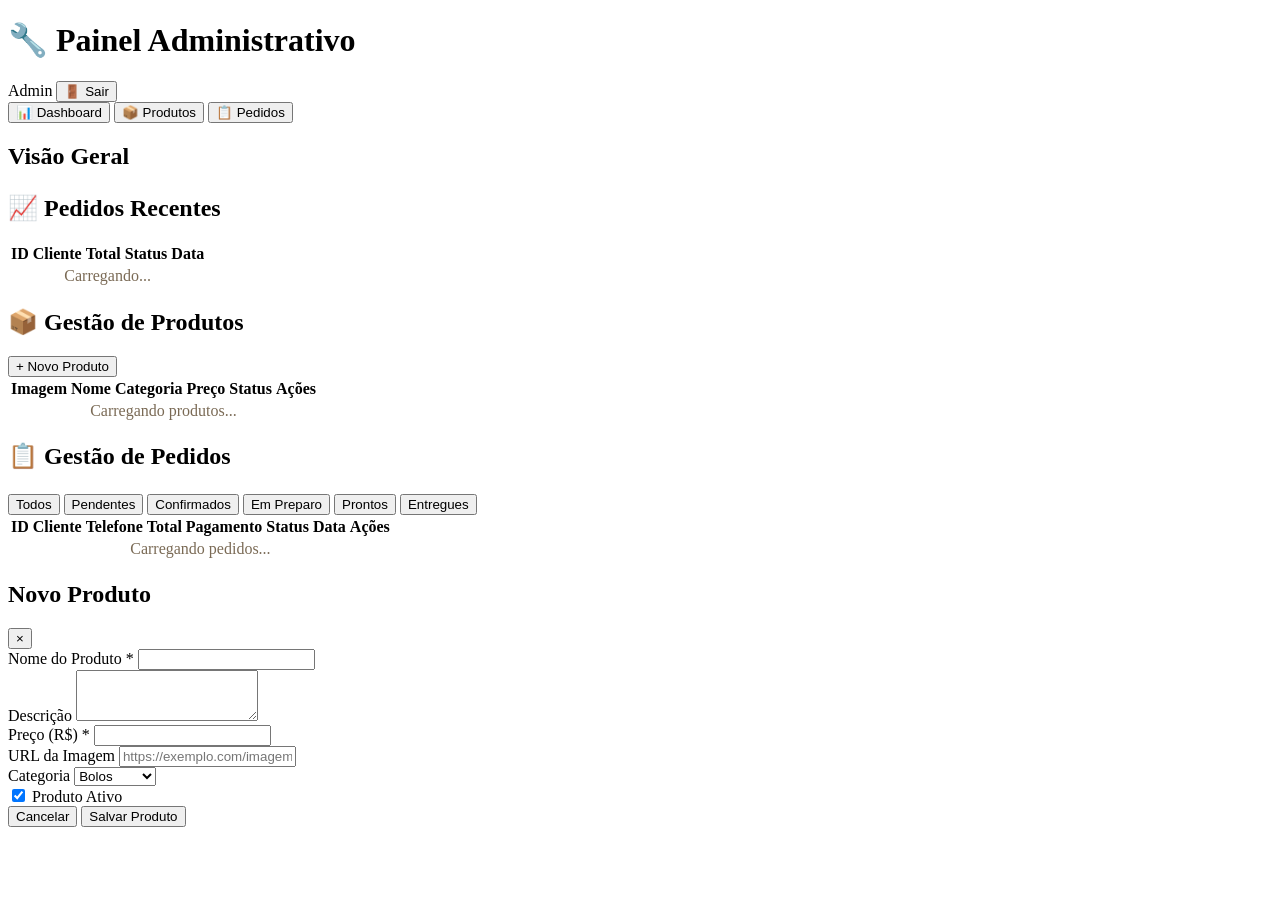
==== admin.html @ c9f26f6d "Update and rename calculadora.js to admin.html" ====
<!doctype html>
<html lang="pt-BR">

<head>
  <meta charset="UTF-8" />
  <meta name="viewport" content="width=device-width, initial-scale=1.0" />
  <title>Admin - Trilha dos Doces</title>
  <link rel="stylesheet" href="css/base.css" />
  <link rel="stylesheet" href="css/admin.css" />
  <link rel="stylesheet" href="css/modal.css" />
</head>

<body class="admin-page">
  <header class="admin-header">
    <div class="container admin-header__content">
      <h1>🔧 Painel Administrativo</h1>
      <div class="admin-header__user">
        <span id="adminNome">Admin</span>
        <button onclick="Auth.logout()">🚪 Sair</button>
      </div>
    </div>
  </header>

  <nav class="admin-tabs">
    <div class="container admin-tabs__content">
      <button class="admin-tab active" data-tab="dashboard">
        📊 Dashboard
      </button>
      <button class="admin-tab" data-tab="produtos">📦 Produtos</button>
      <button class="admin-tab" data-tab="pedidos">📋 Pedidos</button>
    </div>
  </nav>

  <div class="container">
    <section class="admin-section active" id="dashboard-section">
      <h2 style="color: var(--cor-marrom); margin-bottom: 1.5rem">
        Visão Geral
      </h2>

      <div class="dashboard-grid" id="dashboardCards">
        <!-- Cards serão inseridos via JS -->
      </div>

      <div class="admin-table-container">
        <h2>📈 Pedidos Recentes</h2>
        <table class="admin-table">
          <thead>
            <tr>
              <th>ID</th>
              <th>Cliente</th>
              <th>Total</th>
              <th>Status</th>
              <th>Data</th>
            </tr>
          </thead>
          <tbody id="pedidosRecentes">
            <tr>
              <td colspan="5" style="text-align: center; color: #7a6a55">
                Carregando...
              </td>
            </tr>
          </tbody>
        </table>
      </div>
    </section>

    <section class="admin-section" id="produtos-section">
      <div class="admin-table-header">
        <h2>📦 Gestão de Produtos</h2>
        <button class="btn btn--primary" id="btnNovoProduto">
          + Novo Produto
        </button>
      </div>

      <div class="admin-table-container">
        <table class="admin-table">
          <thead>
            <tr>
              <th>Imagem</th>
              <th>Nome</th>
              <th>Categoria</th>
              <th>Preço</th>
              <th>Status</th>
              <th>Ações</th>
            </tr>
          </thead>
          <tbody id="listaProdutosAdmin">
            <tr>
              <td colspan="6" style="text-align: center; color: #7a6a55">
                Carregando produtos...
              </td>
            </tr>
          </tbody>
        </table>
      </div>
    </section>

    <section class="admin-section" id="pedidos-section">
      <h2 style="color: var(--cor-marrom); margin-bottom: 1.5rem">
        📋 Gestão de Pedidos
      </h2>

      <div class="pedidos-filters" id="filtrosPedidos">
        <button class="filter-btn active" data-status="todos">Todos</button>
        <button class="filter-btn" data-status="pendente">Pendentes</button>
        <button class="filter-btn" data-status="confirmado">
          Confirmados
        </button>
        <button class="filter-btn" data-status="preparando">
          Em Preparo
        </button>
        <button class="filter-btn" data-status="pronto">Prontos</button>
        <button class="filter-btn" data-status="entregue">Entregues</button>
      </div>

      <div class="admin-table-container">
        <table class="admin-table">
          <thead>
            <tr>
              <th>ID</th>
              <th>Cliente</th>
              <th>Telefone</th>
              <th>Total</th>
              <th>Pagamento</th>
              <th>Status</th>
              <th>Data</th>
              <th>Ações</th>
            </tr>
          </thead>
          <tbody id="listaPedidosAdmin">
            <tr>
              <td colspan="8" style="text-align: center; color: #7a6a55">
                Carregando pedidos...
              </td>
            </tr>
          </tbody>
        </table>
      </div>
    </section>
  </div>

  <div class="modal-overlay" id="modalProduto">
    <div class="modal">
      <div class="modal__header">
        <h2 id="modalProdutoTitulo">Novo Produto</h2>
        <button class="modal__close" id="fecharModalProdutoX">×</button>
      </div>

      <div class="modal__body">
        <form id="formProduto">
          <input type="hidden" id="produtoId" />

          <div class="form-group">
            <label>Nome do Produto *</label>
            <input type="text" id="produtoNome" required />
          </div>

          <div class="form-group">
            <label>Descrição</label>
            <textarea id="produtoDescricao" rows="3"></textarea>
          </div>

          <div class="form-group">
            <label>Preço (R$) *</label>
            <input type="number" id="produtoPreco" step="0.01" min="0" required />
          </div>

          <div class="form-group">
            <label>URL da Imagem</label>
            <input type="url" id="produtoImagem" placeholder="https://exemplo.com/imagem.jpg" />
          </div>

          <div class="form-group">
            <label>Categoria</label>
            <select id="produtoCategoria">
              <option value="Bolos">Bolos</option>
              <option value="Salgados">Salgados</option>
              <option value="Doces">Doces</option>
              <option value="Bebidas">Bebidas</option>
              <option value="Kits">Kits Festa</option>
            </select>
          </div>

          <div class="form-group">
            <label>
              <input type="checkbox" id="produtoAtivo" checked />
              Produto Ativo
            </label>
          </div>

          <div class="form-actions">
            <button type="button" class="btn btn--outline" id="cancelarModalProduto">
              Cancelar
            </button>
            <button type="submit" class="btn btn--primary">
              Salvar Produto
            </button>
          </div>
        </form>
      </div>
    </div>
  </div>

  <script src="js/db.js"></script>
  <script src="js/auth.js"></script>
  <script src="js/admin.js"></script>
</body>

</html>
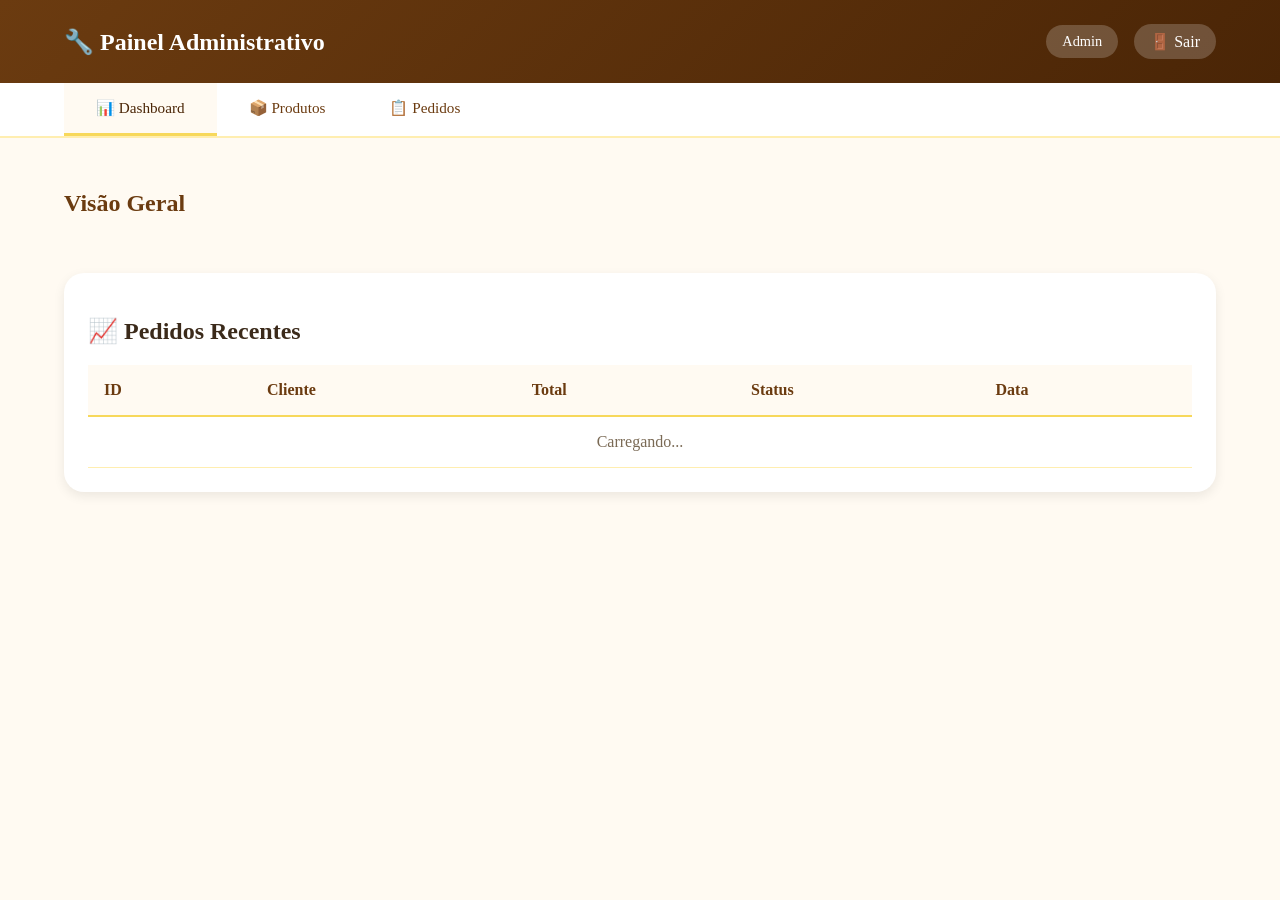
==== commit 9e17ec16: "Fix HTML encoding issues in admin.html Adicione um painel de administração com proteção de autentica" ====
--- a/admin.html
+++ b/admin.html
@@ -1,7 +1,7 @@
 <!doctype html>
 <html lang="pt-BR">
 
-<head>
+<head> 
   <meta charset="UTF-8" />
   <meta name="viewport" content="width=device-width, initial-scale=1.0" />
   <title>Admin - Trilha dos Doces</title>
--- a/css/base.css
+++ b/css/base.css
@@ -0,0 +1,116 @@
+:root {
+  --cor-amarelo: #f7d85b;
+  --cor-amarelo-claro: #ffeeb0;
+  --cor-marrom: #6b3b10;
+  --cor-marrom-escuro: #4a2506;
+  --cor-fundo: #fffaf2;
+  --cor-card: #fff3cf;
+  --cor-texto: #3b2a1a;
+
+  /* Bordas e sombras */
+  --radius-grande: 20px;
+  --radius-medio: 12px;
+
+  /* Espaçamentos */
+  --space-xs: 0.5rem;
+  --space-sm: 0.75rem;
+  --space-md: 1rem;
+  --space-lg: 1.5rem;
+  --space-xl: 2rem;
+}
+
+* {
+  box-sizing: border-box;
+}
+
+html {
+  scroll-behavior: smooth;
+  scroll-padding-top: 50px;
+}
+
+body {
+  margin: 0;
+  font-family: "Noto Serif", serif;
+  color: var(--cor-texto);
+  background-color: var(--cor-fundo);
+}
+
+img {
+  max-width: 100%;
+  display: block;
+}
+
+a {
+  text-decoration: none;
+  color: inherit;
+}
+
+button {
+  font: inherit;
+}
+
+.logo {
+  display: flex;
+  align-items: center;
+}
+
+.container {
+  width: min(90%, 1200px);
+  margin-inline: auto;
+}
+
+.section-title,
+.section h2 {
+  text-align: center;
+  color: var(--cor-marrom);
+  font-size: clamp(1.75rem, 2.2vw, 2.2rem);
+  margin-bottom: var(--space-lg);
+}
+
+.section__text {
+  max-width: 720px;
+  margin: 0 auto var(--space-sm);
+  text-align: center;
+  line-height: 1.5;
+}
+
+.btn {
+  display: inline-block;
+  padding: 0.6rem 1.5rem;
+  border-radius: 999px;
+  font-weight: 600;
+  border: 2px solid transparent;
+  cursor: pointer;
+  text-align: center;
+  transition:
+    background-color 0.2s ease,
+    color 0.2s ease,
+    border-color 0.2s ease;
+}
+
+.btn--primary {
+  background-color: var(--cor-marrom);
+  color: #fff;
+}
+
+.btn--primary:hover {
+  background-color: var(--cor-marrom-escuro);
+}
+
+.btn--outline {
+  background: transparent;
+  border-color: var(--cor-marrom);
+  color: var(--cor-marrom);
+}
+
+.btn--outline:hover {
+  background-color: var(--cor-marrom);
+  color: #fff;
+}
+
+.cards {
+  display: grid;
+  gap: var(--space-xl);
+  margin-top: var(--space-xl);
+}
+
--- a/css/admin.css
+++ b/css/admin.css
@@ -0,0 +1,393 @@
+.admin-page {
+  min-height: 100vh;
+  background: var(--cor-fundo);
+}
+
+.admin-header {
+  background: linear-gradient(135deg,
+      var(--cor-marrom) 0%,
+      var(--cor-marrom-escuro) 100%);
+  color: white;
+  padding: 1.5rem 0;
+  box-shadow: 0 4px 12px rgba(0, 0, 0, 0.15);
+}
+
+.admin-header__content {
+  display: flex;
+  align-items: center;
+  justify-content: space-between;
+  gap: 1rem;
+}
+
+.admin-header h1 {
+  margin: 0;
+  font-size: 1.5rem;
+  display: flex;
+  align-items: center;
+  gap: 0.5rem;
+}
+
+.admin-header__user {
+  display: flex;
+  align-items: center;
+  gap: 1rem;
+}
+
+.admin-header__user span {
+  background: rgba(255, 255, 255, 0.2);
+  padding: 0.5rem 1rem;
+  border-radius: 999px;
+  font-size: 0.9rem;
+}
+
+.admin-header button {
+  background: rgba(255, 255, 255, 0.2);
+  border: none;
+  color: white;
+  padding: 0.5rem 1rem;
+  border-radius: 999px;
+  cursor: pointer;
+  transition: background 0.2s;
+}
+
+.admin-header button:hover {
+  background: rgba(255, 255, 255, 0.3);
+}
+
+.admin-tabs {
+  background: white;
+  border-bottom: 2px solid var(--cor-amarelo-claro);
+  position: sticky;
+  top: 0;
+  z-index: 10;
+}
+
+.admin-tabs__content {
+  display: flex;
+  gap: 0;
+}
+
+.admin-tab {
+  padding: 1rem 2rem;
+  background: transparent;
+  border: none;
+  cursor: pointer;
+  color: var(--cor-marrom);
+  font-weight: 500;
+  font-size: 0.95rem;
+  border-bottom: 3px solid transparent;
+  transition: all 0.2s;
+  position: relative;
+}
+
+.admin-tab:hover {
+  background: var(--cor-fundo);
+}
+
+.admin-tab.active {
+  color: var(--cor-marrom-escuro);
+  border-bottom-color: var(--cor-amarelo);
+  background: var(--cor-fundo);
+}
+
+.admin-section {
+  display: none;
+  padding: 2rem 0;
+}
+
+.admin-section.active {
+  display: block;
+}
+
+.dashboard-grid {
+  display: grid;
+  grid-template-columns: repeat(auto-fit, minmax(250px, 1fr));
+  gap: 1.5rem;
+  margin-bottom: 2rem;
+}
+
+.stat-card {
+  background: white;
+  padding: 1.5rem;
+  border-radius: var(--radius-grande);
+  box-shadow: 0 4px 12px rgba(0, 0, 0, 0.08);
+  display: flex;
+  align-items: center;
+  gap: 1rem;
+  transition: transform 0.2s;
+}
+
+.stat-card:hover {
+  transform: translateY(-3px);
+  box-shadow: 0 6px 16px rgba(0, 0, 0, 0.12);
+}
+
+.stat-card__icon {
+  font-size: 3rem;
+  width: 70px;
+  height: 70px;
+  display: flex;
+  align-items: center;
+  justify-content: center;
+  background: var(--cor-fundo);
+  border-radius: 50%;
+}
+
+.stat-card__info h3 {
+  margin: 0 0 0.5rem 0;
+  font-size: 0.9rem;
+  color: #7a6a55;
+  font-weight: 500;
+}
+
+.stat-card__info p {
+  margin: 0;
+  font-size: 2rem;
+  font-weight: 700;
+  color: var(--cor-marrom);
+}
+
+.admin-table-container {
+  background: white;
+  border-radius: var(--radius-grande);
+  padding: 1.5rem;
+  box-shadow: 0 4px 12px rgba(0, 0, 0, 0.08);
+  overflow-x: auto;
+}
+
+.admin-table-header {
+  display: flex;
+  justify-content: space-between;
+  align-items: center;
+  margin-bottom: 1.5rem;
+}
+
+.admin-table-header h2 {
+  margin: 0;
+  color: var(--cor-marrom);
+}
+
+.admin-table {
+  width: 100%;
+  border-collapse: collapse;
+}
+
+.admin-table th {
+  text-align: left;
+  padding: 1rem;
+  background: var(--cor-fundo);
+  color: var(--cor-marrom);
+  font-weight: 600;
+  border-bottom: 2px solid var(--cor-amarelo);
+}
+
+.admin-table td {
+  padding: 1rem;
+  border-bottom: 1px solid var(--cor-amarelo-claro);
+}
+
+.admin-table tr:hover {
+  background: var(--cor-fundo);
+}
+
+.admin-table img {
+  width: 50px;
+  height: 50px;
+  object-fit: cover;
+  border-radius: 8px;
+}
+
+.badge {
+  display: inline-block;
+  padding: 0.25rem 0.75rem;
+  border-radius: 999px;
+  font-size: 0.8rem;
+  font-weight: 600;
+}
+
+.badge--ativo {
+  background: #d4edda;
+  color: #155724;
+}
+
+.badge--inativo {
+  background: #f8d7da;
+  color: #721c24;
+}
+
+.badge--pendente {
+  background: #fff3cd;
+  color: #856404;
+}
+
+.badge--confirmado {
+  background: #d1ecf1;
+  color: #0c5460;
+}
+
+.badge--entregue {
+  background: #d4edda;
+  color: #155724;
+}
+
+.btn-actions {
+  display: flex;
+  gap: 0.5rem;
+}
+
+.btn-icon {
+  background: transparent;
+  border: none;
+  cursor: pointer;
+  padding: 0.5rem;
+  border-radius: 8px;
+  transition: background 0.2s;
+  font-size: 1.2rem;
+}
+
+.btn-icon:hover {
+  background: var(--cor-amarelo-claro);
+}
+
+.btn-icon--danger:hover {
+  background: #f8d7da;
+}
+
+.form-produto {
+  background: white;
+  padding: 2rem;
+  border-radius: var(--radius-grande);
+  box-shadow: 0 4px 12px rgba(0, 0, 0, 0.08);
+  max-width: 600px;
+  margin: 2rem auto;
+}
+
+.form-produto h2 {
+  margin: 0 0 1.5rem 0;
+  color: var(--cor-marrom);
+}
+
+.form-group {
+  margin-bottom: 1rem;
+}
+
+.form-group label {
+  display: block;
+  margin-bottom: 0.5rem;
+  color: var(--cor-marrom);
+  font-weight: 500;
+  font-size: 0.9rem;
+}
+
+.form-group input,
+.form-group textarea,
+.form-group select {
+  width: 100%;
+  padding: 0.7rem;
+  border: 1px solid #ddd0b5;
+  border-radius: 8px;
+  font: inherit;
+}
+
+.form-group input:focus,
+.form-group textarea:focus,
+.form-group select:focus {
+  outline: 2px solid var(--cor-amarelo);
+  border-color: transparent;
+}
+
+.form-actions {
+  display: flex;
+  gap: 1rem;
+  margin-top: 1.5rem;
+}
+
+.form-actions .btn {
+  flex: 1;
+}
+
+.pedidos-filters {
+  display: flex;
+  gap: 1rem;
+  margin-bottom: 1.5rem;
+  flex-wrap: wrap;
+}
+
+.filter-btn {
+  padding: 0.5rem 1rem;
+  border: 2px solid var(--cor-amarelo-claro);
+  background: white;
+  color: var(--cor-marrom);
+  border-radius: 999px;
+  cursor: pointer;
+  font-weight: 500;
+  transition: all 0.2s;
+}
+
+.filter-btn:hover {
+  border-color: var(--cor-amarelo);
+}
+
+.filter-btn.active {
+  background: var(--cor-amarelo);
+  border-color: var(--cor-amarelo);
+  color: var(--cor-marrom-escuro);
+}
+
+.pedido-details {
+  margin-top: 0.5rem;
+}
+
+.pedido-details summary {
+  cursor: pointer;
+  padding: 0.5rem;
+  background: var(--cor-fundo);
+  border-radius: 8px;
+  font-weight: 500;
+}
+
+.pedido-details summary:hover {
+  background: var(--cor-amarelo-claro);
+}
+
+.pedido-details-content {
+  padding: 1rem;
+  margin-top: 0.5rem;
+  background: var(--cor-fundo);
+  border-radius: 8px;
+}
+
+.pedido-item {
+  padding: 0.5rem 0;
+  border-bottom: 1px solid var(--cor-amarelo-claro);
+}
+
+.pedido-item:last-child {
+  border-bottom: none;
+}
+
+@media (max-width: 768px) {
+  .admin-tabs__content {
+    overflow-x: auto;
+  }
+
+  .admin-tab {
+    white-space: nowrap;
+  }
+
+  .dashboard-grid {
+    grid-template-columns: 1fr;
+  }
+
+  .admin-table-container {
+    padding: 1rem;
+  }
+
+  .btn-actions {
+    flex-direction: column;
+  }
+
+  .form-actions {
+    flex-direction: column;
+  }
+}
--- a/css/modal.css
+++ b/css/modal.css
@@ -0,0 +1,171 @@
+.modal-overlay {
+  display: none;
+  position: fixed;
+  top: 0;
+  left: 0;
+  width: 100%;
+  height: 100%;
+  background: rgba(0, 0, 0, 0.7);
+  z-index: 1000;
+  animation: fadeIn 0.3s ease;
+}
+
+.modal-overlay.active {
+  display: flex;
+  align-items: center;
+  justify-content: center;
+  padding: 1rem;
+}
+
+@keyframes fadeIn {
+  from { opacity: 0; }
+  to { opacity: 1; }
+}
+
+.modal {
+  background: white;
+  border-radius: var(--radius-grande);
+  padding: 2rem;
+  max-width: 500px;
+  width: 100%;
+  max-height: 90vh;
+  overflow-y: auto;
+  animation: slideUp 0.3s ease;
+  box-shadow: 0 20px 60px rgba(0, 0, 0, 0.3);
+}
+
+@keyframes slideUp {
+  from {
+    opacity: 0;
+    transform: translateY(30px);
+  }
+  to {
+    opacity: 1;
+    transform: translateY(0);
+  }
+}
+
+.modal__header {
+  display: flex;
+  align-items: center;
+  justify-content: space-between;
+  margin-bottom: 1.5rem;
+  padding-bottom: 1rem;
+  border-bottom: 2px solid var(--cor-amarelo-claro);
+}
+
+.modal__header h2 {
+  margin: 0;
+  color: var(--cor-marrom);
+  font-size: 1.5rem;
+}
+
+.modal__close {
+  background: transparent;
+  border: none;
+  font-size: 1.5rem;
+  cursor: pointer;
+  color: var(--cor-marrom);
+  width: 32px;
+  height: 32px;
+  display: flex;
+  align-items: center;
+  justify-content: center;
+  border-radius: 50%;
+  transition: background 0.2s;
+}
+
+.modal__close:hover {
+  background: var(--cor-amarelo-claro);
+}
+
+.modal__body {
+  margin-bottom: 1.5rem;
+}
+
+.resumo-pedido {
+  background: var(--cor-fundo);
+  padding: 1rem;
+  border-radius: var(--radius-medio);
+  margin-bottom: 1.5rem;
+}
+
+.resumo-pedido__item {
+  display: flex;
+  justify-content: space-between;
+  padding: 0.5rem 0;
+  border-bottom: 1px solid var(--cor-amarelo-claro);
+}
+
+.resumo-pedido__item:last-child {
+  border-bottom: none;
+  font-weight: 700;
+  color: var(--cor-marrom);
+  padding-top: 1rem;
+  margin-top: 0.5rem;
+  border-top: 2px solid var(--cor-marrom);
+}
+
+.opcoes-pagamento {
+  display: flex;
+  flex-direction: column;
+  gap: 1rem;
+}
+
+.opcao-pagamento {
+  background: var(--cor-card);
+  border: 2px solid transparent;
+  border-radius: var(--radius-medio);
+  padding: 1rem;
+  cursor: pointer;
+  transition: all 0.2s;
+  display: flex;
+  align-items: center;
+  gap: 1rem;
+}
+
+.opcao-pagamento:hover {
+  border-color: var(--cor-amarelo);
+  transform: translateY(-2px);
+  box-shadow: 0 4px 12px rgba(0, 0, 0, 0.1);
+}
+
+.opcao-pagamento input[type="radio"] {
+  width: 20px;
+  height: 20px;
+  cursor: pointer;
+}
+
+.opcao-pagamento__info {
+  flex: 1;
+}
+
+.opcao-pagamento__titulo {
+  font-weight: 600;
+  color: var(--cor-marrom);
+  margin-bottom: 0.25rem;
+}
+
+.opcao-pagamento__descricao {
+  font-size: 0.85rem;
+  color: #7a6a55;
+}
+
+.modal__footer {
+  display: flex;
+  gap: 1rem;
+}
+
+.modal__footer .btn {
+  flex: 1;
+}
+
+@media (max-width: 480px) {
+  .modal {
+    padding: 1.5rem;
+  }
+
+  .modal__footer {
+    flex-direction: column;
+  }
+}
